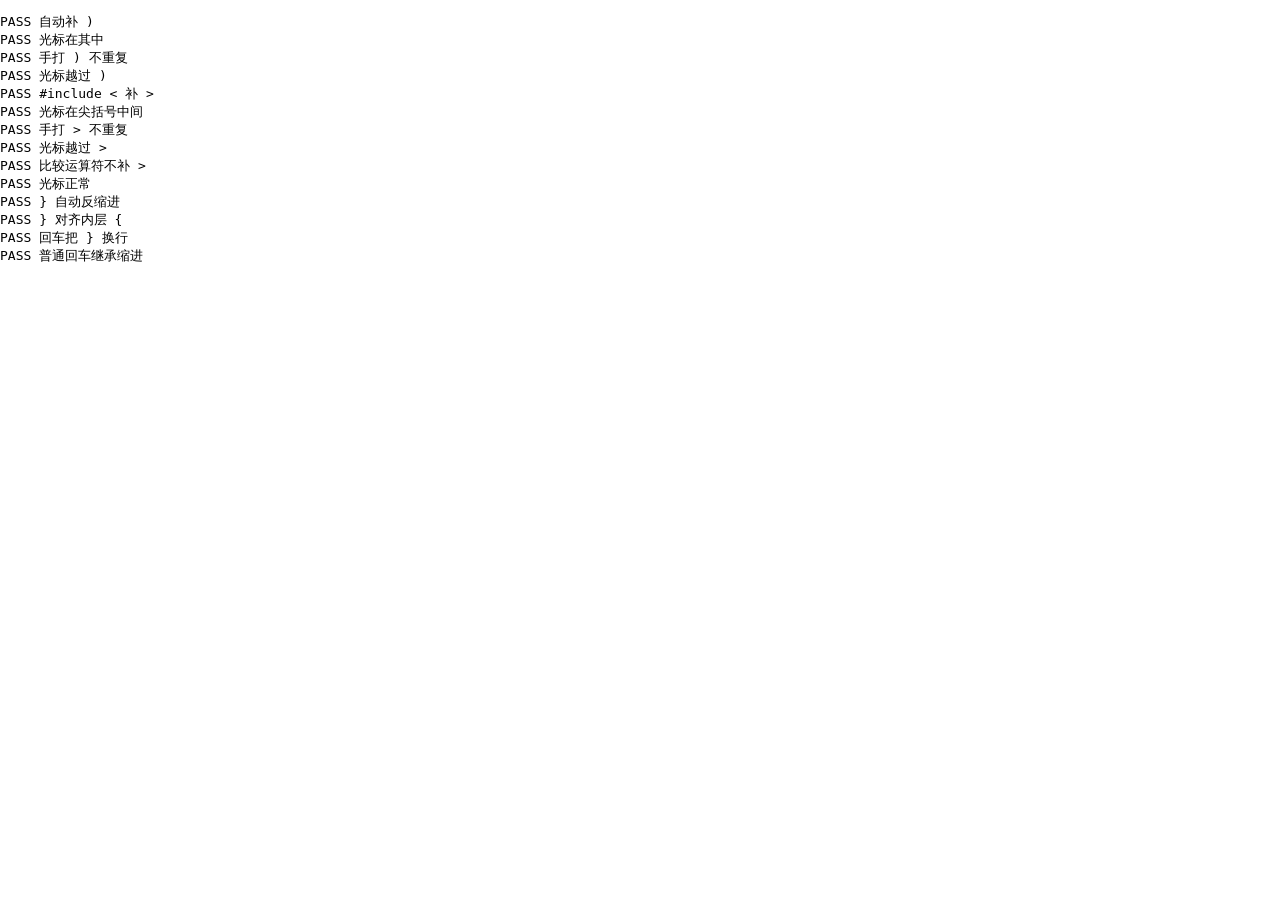
==== tests/editor.behavior.html @ 60cb87d5 "v1.4.1: fix long-file rendering clip, brace auto-indent, include <> pairing" ====
<!doctype html>
<meta charset="utf-8">
<title>START</title>
<link rel="stylesheet" href="../css/app.css">
<div class="editor-pane" style="height:500px">
  <div class="gutter" id="gutter"></div>
  <div class="code-wrap">
    <div class="bands" id="bands"></div>
    <pre class="highlight" id="highlight"></pre>
    <textarea id="code" class="code-input"></textarea>
  </div>
</div>
<script type="module">
// 编辑器输入行为测试：模拟真实按键（改 value + 派发 input 事件）
import { CodeEditor } from '../js/editor.js';

const ta = document.getElementById('code');
const ed = new CodeEditor({
  textarea: ta,
  highlightEl: document.getElementById('highlight'),
  gutterEl: document.getElementById('gutter'),
  bandsEl: document.getElementById('bands'),
});

const results = [];
const eq = (name, actual, expected) => {
  const ok = actual === expected;
  results.push((ok ? 'PASS ' : 'FAIL ') + name + (ok ? '' : ' :: 期望 ' + JSON.stringify(expected) + ' 实际 ' + JSON.stringify(actual)));
  return ok;
};

function set(text, caret) {
  ta.value = text;
  ta.setSelectionRange(caret, caret);
  ed.prevValue = text;
}

/** 模拟敲一个字符 */
function type(ch) {
  ta.focus();
  const pos = ta.selectionStart;
  ta.value = ta.value.slice(0, pos) + ch + ta.value.slice(pos);
  ta.setSelectionRange(pos + 1, pos + 1);
  ta.dispatchEvent(new InputEvent('input', { data: ch, inputType: 'insertText', bubbles: true }));
  return { value: ta.value, caret: ta.selectionStart };
}

/** 模拟回车 */
function enter() {
  ta.focus();
  const ev = new KeyboardEvent('keydown', { key: 'Enter', bubbles: true, cancelable: true });
  ta.dispatchEvent(ev);
  return { value: ta.value, caret: ta.selectionStart };
}

// 1) 输入 ( 自动补 )
set('', 0);
let r = type('(');
eq('自动补 )', r.value, '()');
eq('光标在其中', String(r.caret), '1');

// 2) 手打 ) 时跳过，不出现两个
r = type(')');
eq('手打 ) 不重复', r.value, '()');
eq('光标越过 )', String(r.caret), '2');

// 3) #include < 自动补 >
set('#include ', 9);
r = type('<');
eq('#include < 补 >', r.value, '#include <>');
eq('光标在尖括号中间', String(r.caret), '10');

// 4) 手打 > 时跳过
r = type('>');
eq('手打 > 不重复', r.value, '#include <>');
eq('光标越过 >', String(r.caret), '11');

// 5) 普通比较里的 < 不补
set('if (a ', 6);
r = type('<');
eq('比较运算符不补 >', r.value, 'if (a <');
eq('光标正常', String(r.caret), '7');

// 6) 行首输入 } 自动对齐到 { 所在行的缩进
set('int main() {\n        ', 'int main() {\n        '.length);
r = type('}');
eq('} 自动反缩进', r.value, 'int main() {\n}');

// 7) 嵌套时对齐到内层 {
set('int main() {\n    if (x) {\n            ', 'int main() {\n    if (x) {\n            '.length);
r = type('}');
eq('} 对齐内层 {', r.value, 'int main() {\n    if (x) {\n    }');

// 8) 在 {} 中间回车，} 移到下一行
set('int main() {}', 12);
r = enter();
eq('回车把 } 换行', r.value, 'int main() {\n    \n}');

// 9) 普通回车保持缩进
set('int main() {\n    int a;', 'int main() {\n    int a;'.length);
r = enter();
eq('普通回车继承缩进', r.value, 'int main() {\n    int a;\n    ');

document.title = results.some((x) => x.startsWith('FAIL')) ? 'EDITOR FAIL' : 'EDITOR PASS';
document.body.innerHTML = '<pre>' + results.join('\n') + '</pre>';
</script>
---- css/app.css ----
/* ==========================================================================
   随身 Dev-C++ —— 样式
   两套主题：classic（经典 Dev-C++ 浅色） / dark（现代深色）
   布局：纵向 flex，编辑区占满剩余高度，输出面板固定在底部
   ========================================================================== */

:root {
  --fs: 15px;            /* 代码字号，JS 会改 */
  --lh: 1.5;             /* 行高倍率 */
  --mono: ui-monospace, "SF Mono", Menlo, Consolas, "PingFang SC", monospace;
  --ui: -apple-system, "PingFang SC", "Microsoft YaHei", system-ui, sans-serif;
  --app-h: 100dvh;
  --radius: 6px;
}

/* ---------- 经典 Dev-C++ 浅色 ---------- */
[data-theme="classic"] {
  --chrome: #d6d3ce;
  --chrome-dark: #bdbab4;
  --title: #0a246a;
  --title-text: #ffffff;
  --toolbar: #e8e6e1;
  --border: #9c9891;
  --bg: #ffffff;
  --fg: #1a1a1a;
  --gutter-bg: #f2f0ec;
  --gutter-fg: #8a867e;
  --sel: #cfe3ff;
  --cur-line: #f4f7ff;
  --accent: #0a5bd3;
  --accent-fg: #ffffff;
  --panel-bg: #fbfaf8;
  --err: #b00020;
  --err-bg: #fff2f2;
  --ok: #116329;
  --tok-com: #008000;
  --tok-str: #a31515;
  --tok-num: #098658;
  --tok-kw: #0000ff;
  --tok-type: #267f99;
  --tok-fn: #795e26;
  --tok-pp: #808080;
  --tok-op: #1a1a1a;
}

/* ---------- 现代深色 ---------- */
[data-theme="dark"] {
  --chrome: #20232a;
  --chrome-dark: #171a1f;
  --title: #15171c;
  --title-text: #e6e6e6;
  --toolbar: #23262e;
  --border: #343841;
  --bg: #1e1e1e;
  --fg: #d4d4d4;
  --gutter-bg: #1b1b1b;
  --gutter-fg: #6a6a6a;
  --sel: #264f78;
  --cur-line: #232323;
  --accent: #0e639c;
  --accent-fg: #ffffff;
  --panel-bg: #1a1a1a;
  --err: #f48771;
  --err-bg: #3a1d1a;
  --ok: #89d185;
  --tok-com: #6a9955;
  --tok-str: #ce9178;
  --tok-num: #b5cea8;
  --tok-kw: #569cd6;
  --tok-type: #4ec9b0;
  --tok-fn: #dcdcaa;
  --tok-pp: #9d9d9d;
  --tok-op: #d4d4d4;
}

* { box-sizing: border-box; -webkit-tap-highlight-color: transparent; }

html, body {
  margin: 0; padding: 0; height: 100%;
  overflow: hidden;
  background: var(--chrome-dark);
  color: var(--fg);
  font-family: var(--ui);
  -webkit-text-size-adjust: 100%;
  touch-action: manipulation;
  overscroll-behavior: none;
}

#app {
  display: flex;
  flex-direction: column;
  height: var(--app-h);
  padding-top: env(safe-area-inset-top);
  padding-bottom: env(safe-area-inset-bottom);
  padding-left: env(safe-area-inset-left);
  padding-right: env(safe-area-inset-right);
  overflow: hidden;
}

/* ---------------- 新版本提示条 ---------------- */
.update-bar {
  flex: none;
  display: flex; align-items: center; gap: 10px;
  padding: 8px 12px;
  background: var(--accent);
  color: var(--accent-fg);
  font-size: 13px;
}
.update-bar span { flex: 1; }
.update-btn {
  flex: none;
  border: 0; border-radius: 4px;
  padding: 6px 12px;
  font: 700 13px/1 var(--ui);
  color: var(--accent);
  background: #fff;
}
.update-btn:active { transform: translateY(1px); }

/* ---------------- 标题栏 ---------------- */
.titlebar {
  flex: none;
  display: flex; align-items: center; gap: 8px;
  height: 30px; padding: 0 8px;
  background: linear-gradient(#1a3f8f, var(--title));
  color: var(--title-text);
  font-size: 13px; font-weight: 600;
  padding-left: max(8px, env(safe-area-inset-left));
}
.tb-logo {
  font: 700 11px/1 var(--mono);
  background: var(--title-text); color: var(--title);
  padding: 2px 5px; border-radius: 3px;
}
.tb-name { flex: 1; overflow: hidden; text-overflow: ellipsis; white-space: nowrap; }
.tb-btn {
  border: 0; background: transparent; color: var(--title-text);
  font-size: 20px; line-height: 1; padding: 2px 8px; border-radius: 4px;
}
.tb-btn:active { background: rgba(255,255,255,.2); }

/* ---------------- 工具栏 ---------------- */
.toolbar {
  flex: none;
  display: flex; align-items: center; gap: 4px;
  height: 44px; padding: 4px 8px;
  background: var(--toolbar);
  border-bottom: 1px solid var(--border);
  overflow-x: auto; overflow-y: hidden;
  -webkit-overflow-scrolling: touch;
  scrollbar-width: none;
}
.toolbar::-webkit-scrollbar { display: none; }

.tbtn {
  flex: none;
  font: 500 13px/1 var(--ui);
  color: var(--fg);
  background: linear-gradient(#fdfdfd, #e6e4df);
  border: 1px solid var(--border);
  border-radius: 4px;
  padding: 7px 10px;
  min-height: 32px;
  white-space: nowrap;
}
[data-theme="dark"] .tbtn { background: linear-gradient(#2c3038, #24272e); }
.tbtn:active { transform: translateY(1px); }
.tbtn.primary { background: var(--accent); color: var(--accent-fg); border-color: var(--accent); font-weight: 700; }
.tbtn.icon { min-width: 38px; }
.tsep { flex: none; width: 1px; height: 20px; background: var(--border); margin: 0 4px; }
.tspacer { flex: 1 1 auto; min-width: 8px; }
.grow { flex: 1 1 auto; }

/* ---------------- 标签页 ---------------- */
.tabstrip {
  flex: none;
  display: flex; align-items: stretch; gap: 2px;
  height: 32px; padding: 0 4px;
  background: var(--chrome);
  border-bottom: 1px solid var(--border);
  overflow-x: auto; overflow-y: hidden;
  scrollbar-width: none;
}
.tabstrip::-webkit-scrollbar { display: none; }
.tab {
  flex: none; display: flex; align-items: center; gap: 6px;
  max-width: 180px;
  padding: 0 10px;
  font-size: 13px;
  color: var(--fg);
  background: transparent;
  border: 1px solid transparent; border-bottom: 0;
  border-radius: 5px 5px 0 0;
  white-space: nowrap;
}
.tab.active { background: var(--bg); border-color: var(--border); font-weight: 600; }
.tab .dot { width: 6px; height: 6px; border-radius: 50%; background: var(--accent); opacity: 0; }
.tab.dirty .dot { opacity: 1; }

/* ---------------- 编辑区 ---------------- */
.editor-pane {
  flex: 1 1 auto; min-height: 0;
  display: flex;
  background: var(--bg);
  position: relative;
  overflow: hidden;
}

.gutter {
  flex: none; width: 42px;
  background: var(--gutter-bg);
  border-right: 1px solid var(--border);
  color: var(--gutter-fg);
  font: var(--fs)/1 var(--mono);
  line-height: calc(var(--fs) * var(--lh));
  padding: 8px 0;
  overflow: hidden;
  text-align: right;
  user-select: none;
}
.gutter .ln { padding-right: 6px; font-size: calc(var(--fs) * 0.78); }
.gutter .ln.err { color: #fff; background: var(--err); border-radius: 2px; font-weight: 700; }

.code-wrap { position: relative; flex: 1 1 auto; min-width: 0; overflow: hidden; }

.highlight, .code-input {
  font-family: var(--mono);
  font-size: var(--fs);
  line-height: calc(var(--fs) * var(--lh));
  letter-spacing: 0;
  tab-size: 4;
  margin: 0;
  padding: 8px 12px;
  border: 0;
  white-space: pre;
  word-wrap: normal;
  overflow-wrap: normal;
}

/* 高亮层：必须按内容撑高，裁剪交给外层 .code-wrap，
   否则超过编辑器高度的部分会被自己裁掉（表现为"十几行之后的代码隐身"） */
.highlight {
  position: absolute; top: 0; left: 0;
  width: max-content;
  min-width: 100%;
  color: var(--fg);
  background: transparent;
  overflow: visible;
  pointer-events: none;
  will-change: transform;
}
.highlight code { font: inherit; }

.code-input {
  position: absolute; inset: 0;
  width: 100%; height: 100%;
  display: block;
  color: transparent;
  caret-color: var(--fg);
  background: transparent;
  resize: none;
  outline: none;
  overflow: auto;
  -webkit-overflow-scrolling: touch;
}
.code-input::selection { background: var(--sel); }

/* 行高亮 / 错误行底纹 */
.bands {
  position: absolute; inset: 0;
  overflow: visible;
  pointer-events: none;
  z-index: 0;
}
.band {
  position: absolute; left: 0; right: 0;
  height: calc(var(--fs) * var(--lh));
  pointer-events: none;
}
.band.cur { background: var(--cur-line); }
.band.err { background: var(--err-bg); box-shadow: inset 3px 0 0 var(--err); }

/* 语法着色 */
.tok-com  { color: var(--tok-com); font-style: italic; }
.tok-str  { color: var(--tok-str); }
.tok-num  { color: var(--tok-num); }
.tok-kw   { color: var(--tok-kw); font-weight: 600; }
.tok-type { color: var(--tok-type); }
.tok-fn   { color: var(--tok-fn); }
.tok-pp   { color: var(--tok-pp); }
.tok-op   { color: var(--tok-op); }

/* ---------------- 触屏工具条 ---------------- */
.kbd-bar {
  flex: none;
  display: flex; gap: 4px; align-items: center;
  height: 40px; padding: 4px 6px;
  background: var(--chrome);
  border-top: 1px solid var(--border);
  overflow-x: auto; overflow-y: hidden;
  scrollbar-width: none;
}
.kbd-bar::-webkit-scrollbar { display: none; }
.kbd-bar button {
  flex: none;
  min-width: 36px; height: 30px;
  font: 600 14px/1 var(--mono);
  color: var(--fg);
  background: linear-gradient(#fdfdfd, #e6e4df);
  border: 1px solid var(--border);
  border-radius: 4px;
  padding: 0 8px;
}
[data-theme="dark"] .kbd-bar button { background: linear-gradient(#2c3038, #24272e); }
.kbd-bar button:active { transform: translateY(1px); }

/* ---------------- 输出面板 ---------------- */
.panel {
  flex: none;
  display: flex; flex-direction: column;
  height: 26vh; min-height: 104px;
  background: var(--panel-bg);
  border-top: 1px solid var(--border);
}
.panel.collapsed { height: 0; min-height: 0; overflow: hidden; border-top: 0; }

.panel-tabs {
  flex: none; display: flex; align-items: center; gap: 2px;
  height: 30px; padding: 0 6px;
  background: var(--chrome);
  border-bottom: 1px solid var(--border);
  overflow-x: auto; scrollbar-width: none;
}
.panel-tabs::-webkit-scrollbar { display: none; }
.ptab {
  flex: none;
  font: 500 12px/1 var(--ui);
  padding: 6px 10px;
  border: 1px solid transparent;
  border-radius: 4px;
  background: transparent; color: var(--fg);
}
.ptab.active { background: var(--bg); border-color: var(--border); font-weight: 700; }

.panel-body { flex: 1 1 auto; min-height: 0; position: relative; }
.pane {
  display: none;
  position: absolute; inset: 0;
  margin: 0; padding: 8px 10px;
  overflow: auto;
  -webkit-overflow-scrolling: touch;
  font: 13px/1.45 var(--mono);
  color: var(--fg);
  background: transparent;
  border: 0;
  white-space: pre-wrap;
  word-break: break-word;
}
.pane.show { display: block; }
#paneOut:empty::before {
  content: "点「▶ 运行」运行程序，结果会显示在这里。\A需要输入数据时，先切到「标准输入」把数据写好。";
  white-space: pre;
  color: var(--gutter-fg);
  font-family: var(--ui);
  font-size: 12px;
}
#paneMsg:empty::before {
  content: "程序运行成功或出错后，这里会显示编译信息。\A出错时点一下错误条目就能跳到对应行。";
  white-space: pre;
  color: var(--gutter-fg);
  font-family: var(--ui);
  font-size: 12px;
}
#paneIn { background: var(--bg); color: var(--fg); font-size: 16px; }
.panel-body textarea.pane { resize: none; outline: none; }

/* 编译信息里的每条错误 */
.msg {
  padding: 6px 8px; margin: 0 0 6px;
  border-left: 3px solid var(--border);
  background: var(--bg);
  border-radius: 4px;
  cursor: pointer;
}
.msg.err { border-left-color: var(--err); }
.msg.warn { border-left-color: #b8860b; }
.msg .head { font-weight: 700; font-size: 12px; }
.msg .raw { color: var(--gutter-fg); font-size: 11px; margin-top: 2px; }
.msg .hint { margin-top: 4px; font-size: 12px; color: var(--fg); }
.msg.ok { border-left-color: var(--ok); }
.msg .ok-text { color: var(--ok); font-weight: 700; }

/* ---------------- 状态栏 ---------------- */
.statusbar {
  flex: none;
  display: flex; align-items: center; gap: 0;
  height: 24px;
  padding: 0 4px;
  padding-bottom: env(safe-area-inset-bottom);
  background: var(--chrome);
  border-top: 1px solid var(--border);
  font-size: 11px; color: var(--fg);
  overflow: hidden;
}
.st { padding: 0 8px; border-right: 1px solid var(--border); white-space: nowrap; overflow: hidden; text-overflow: ellipsis; }
.st:last-child { border-right: 0; }

/* ---------------- 抽屉 / 菜单 / 弹层 ---------------- */
.drawer-mask, .menu-mask {
  position: fixed; inset: 0; z-index: 40;
  background: rgba(0,0,0,.35);
  backdrop-filter: blur(1px);
}
.drawer {
  position: fixed; z-index: 50;
  top: 0; bottom: 0; left: 0;
  width: min(84vw, 340px);
  display: flex; flex-direction: column;
  background: var(--bg);
  border-right: 1px solid var(--border);
  box-shadow: 4px 0 20px rgba(0,0,0,.25);
  padding-top: env(safe-area-inset-top);
  padding-bottom: env(safe-area-inset-bottom);
  padding-left: env(safe-area-inset-left);
}
.drawer-head {
  flex: none; display: flex; align-items: center; gap: 6px;
  padding: 10px; border-bottom: 1px solid var(--border);
}
.drawer-head strong { flex: 1; font-size: 15px; }
.drawer-list { flex: 1 1 auto; overflow: auto; padding: 6px; -webkit-overflow-scrolling: touch; }
.file-item {
  display: flex; align-items: center; gap: 8px;
  padding: 10px 8px; border-radius: 5px;
  font-size: 14px;
}
.file-item.active { background: var(--sel); }
.file-item .fname { flex: 1; overflow: hidden; text-overflow: ellipsis; white-space: nowrap; }
.file-item .fdel { border: 0; background: transparent; color: var(--err); font-size: 16px; padding: 2px 6px; }
.drawer-foot {
  flex: none; display: flex; flex-wrap: wrap; gap: 6px;
  padding: 10px; border-top: 1px solid var(--border);
}

.menu {
  position: fixed; z-index: 60;
  top: calc(30px + env(safe-area-inset-top) + 4px); right: 8px;
  width: min(78vw, 300px);
  max-height: 74vh; overflow: auto;
  background: var(--bg);
  border: 1px solid var(--border);
  border-radius: 8px;
  box-shadow: 0 10px 30px rgba(0,0,0,.3);
  padding: 6px;
}
.menu-group { font-size: 11px; color: var(--gutter-fg); padding: 8px 8px 4px; }
.menu-item {
  display: block; width: 100%;
  text-align: left;
  font: 400 14px/1.3 var(--ui);
  color: var(--fg);
  background: transparent; border: 0;
  padding: 11px 10px; border-radius: 5px;
}
.menu-item:active { background: var(--sel); }

.sheet {
  position: fixed; z-index: 60;
  left: 50%; transform: translateX(-50%);
  top: 8vh; width: min(92vw, 560px); max-height: 78vh;
  display: flex; flex-direction: column;
  background: var(--bg);
  border: 1px solid var(--border);
  border-radius: 10px;
  box-shadow: 0 20px 50px rgba(0,0,0,.35);
  overflow: hidden;
}
.sheet-head {
  flex: none; display: flex; align-items: center; gap: 8px;
  padding: 10px 12px; border-bottom: 1px solid var(--border);
  background: var(--chrome);
}
.sheet-head strong { flex: 1; }
.sheet-body { flex: 1 1 auto; overflow: auto; padding: 10px; -webkit-overflow-scrolling: touch; }
.ex-item {
  display: block; width: 100%; text-align: left;
  padding: 11px 10px; border-radius: 6px;
  border: 0; background: transparent; color: var(--fg);
  font: 400 14px/1.4 var(--ui);
}
.ex-item:active { background: var(--sel); }
.ex-item .tag { font-size: 11px; color: var(--gutter-fg); margin-left: 6px; }

.help-body { font-size: 14px; line-height: 1.65; }
.help-body h3 { font-size: 14px; margin: 14px 0 6px; }
.help-body ul { padding-left: 20px; margin: 4px 0; }
.help-body code { font-family: var(--mono); font-size: 12px; background: var(--gutter-bg); padding: 1px 4px; border-radius: 3px; }

.toast {
  position: fixed; z-index: 70;
  left: 50%; bottom: calc(12vh + env(safe-area-inset-bottom));
  transform: translateX(-50%);
  max-width: 84vw;
  background: rgba(20,20,20,.92); color: #fff;
  font-size: 13px; line-height: 1.4;
  padding: 10px 14px; border-radius: 8px;
  box-shadow: 0 6px 20px rgba(0,0,0,.35);
  pointer-events: none;
}

[hidden] { display: none !important; }
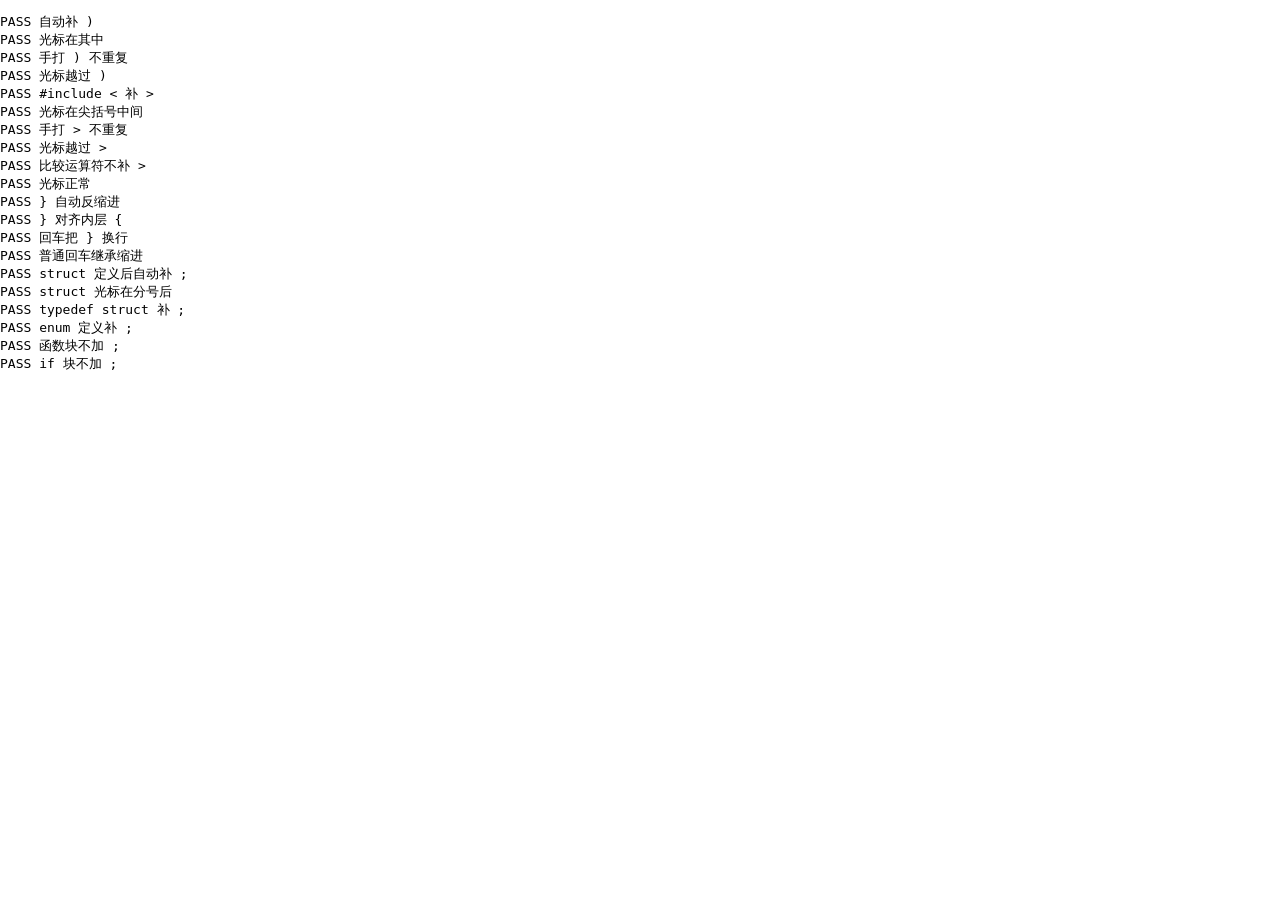
==== commit f096307a: "v1.4.2: auto semicolon after struct/union/enum definition, type-over auto brace" ====
--- a/tests/editor.behavior.html
+++ b/tests/editor.behavior.html
@@ -101,6 +101,42 @@
 r = enter();
 eq('普通回车继承缩进', r.value, 'int main() {\n    int a;\n    ');
 
+// 10) struct：{ 回车 } 之后自动补分号（并且不会出现两个 }）
+set('struct Student ', 'struct Student '.length);
+type('{');
+enter();
+r = type('}');
+eq('struct 定义后自动补 ;', r.value, 'struct Student {\n};');
+eq('struct 光标在分号后', String(r.caret), String('struct Student {\n};'.length));
+
+// 11) typedef struct 同样补分号
+set('typedef struct ', 'typedef struct '.length);
+type('{');
+enter();
+r = type('}');
+eq('typedef struct 补 ;', r.value, 'typedef struct {\n};');
+
+// 12) enum 定义补分号
+set('enum Color ', 'enum Color '.length);
+type('{');
+enter();
+r = type('}');
+eq('enum 定义补 ;', r.value, 'enum Color {\n};');
+
+// 13) 普通函数块不补分号
+set('int main() ', 'int main() '.length);
+type('{');
+enter();
+r = type('}');
+eq('函数块不加 ;', r.value, 'int main() {\n}');
+
+// 14) 普通代码块（if）不补分号
+set('if (x) ', 'if (x) '.length);
+type('{');
+enter();
+r = type('}');
+eq('if 块不加 ;', r.value, 'if (x) {\n}');
+
 document.title = results.some((x) => x.startsWith('FAIL')) ? 'EDITOR FAIL' : 'EDITOR PASS';
 document.body.innerHTML = '<pre>' + results.join('\n') + '</pre>';
 </script>
